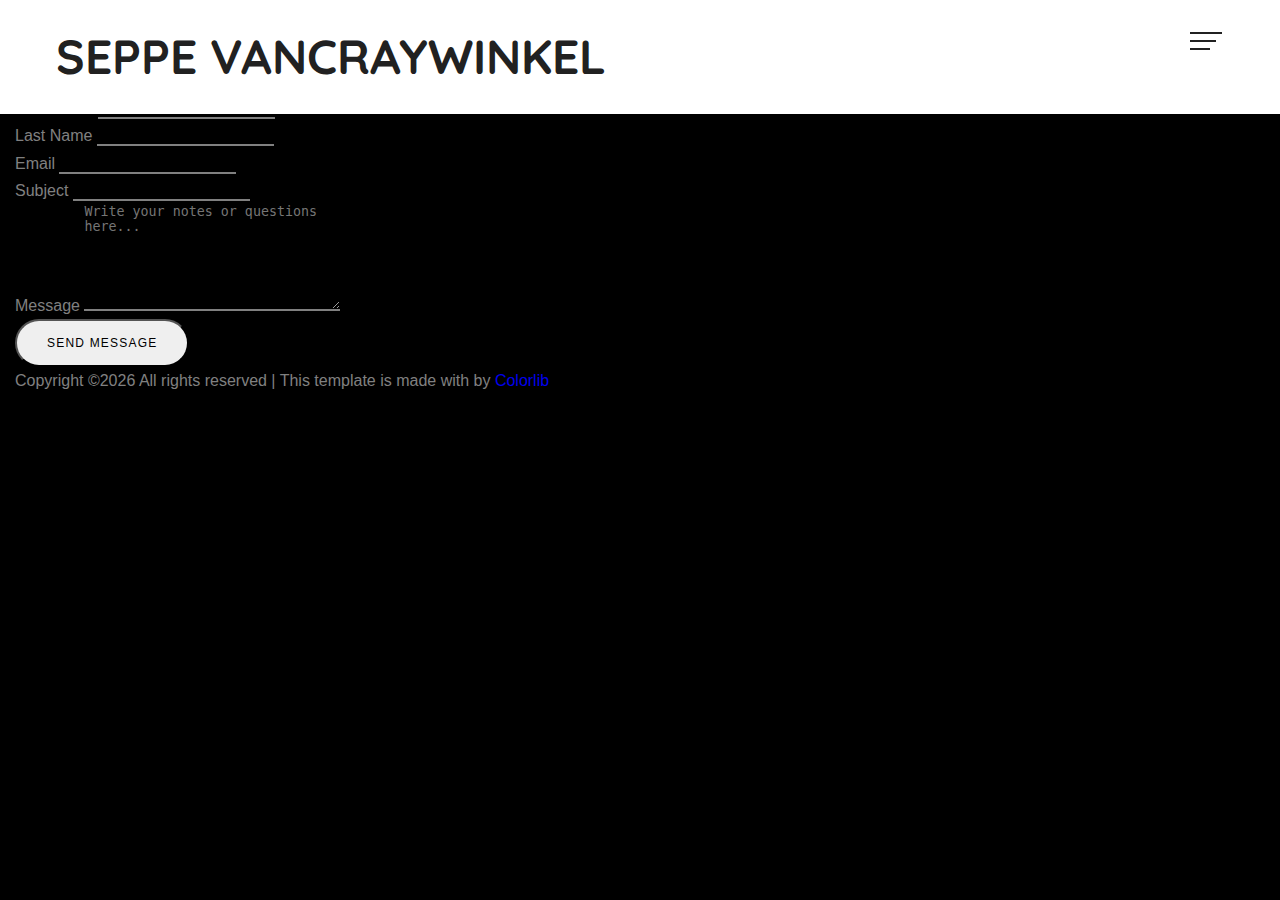
==== contact.html @ 170bfa86 "bla" ====
<!DOCTYPE html>
<html lang="en">
  <head>
    <title>Seppe Vancraywinkel - Portfolio</title>
    <meta charset="utf-8">
    <meta name="viewport" content="width=device-width, initial-scale=1, shrink-to-fit=no">

    <link href="https://fonts.googleapis.com/css?family=Quicksand:300,400,500,700,900" rel="stylesheet">
    <link rel="stylesheet" href="fonts/icomoon/style.css">

    <link rel="stylesheet" href="css/bootstrap.min.css">
    <link rel="stylesheet" href="css/magnific-popup.css">
    <link rel="stylesheet" href="css/jquery-ui.css">
    <link rel="stylesheet" href="css/owl.carousel.min.css">
    <link rel="stylesheet" href="css/owl.theme.default.min.css">

    <link rel="stylesheet" href="css/bootstrap-datepicker.css">

    <link rel="stylesheet" href="fonts/flaticon/font/flaticon.css">

    <link rel="stylesheet" href="css/aos.css">
    <link rel="stylesheet" href="css/jquery.scrollbar.css">
    <link rel="stylesheet" href="css/fancybox.min.css">
    <link rel="stylesheet" href="css/swiper.min.css">

      <script src="https://ajax.googleapis.com/ajax/libs/jquery/3.5.1/jquery.min.js"></script>

    <link rel="stylesheet" href="css/style.css">
    <script type="text/javascript">
        $( document ).ready(function() {
            const toggle = document.querySelector(".toggle");
                    const toggleBtn = document.querySelector(".toggle-btn");
                    const menu = document.querySelector(".menu");
                    const menuList = document.querySelector(".menu-list");
                    const menuItems = document.querySelectorAll(".menu-item");

                    let showMenu = false;

                    toggle.addEventListener("click", toggleMenu);

                    function toggleMenu() {
                        if (!showMenu) {
                            toggleBtn.classList.add("open");
                            menu.classList.add("open");
                            menuList.classList.add("open");
                            menuItems.forEach(item => item.classList.add("open"));

                            showMenu = true;
                        } else {
                            toggleBtn.classList.remove("open");
                            menu.classList.remove("open");
                            menuList.classList.remove("open");
                            menuItems.forEach(item => item.classList.remove("open"));

                            showMenu = false;
                        }
                    }
        });
    </script>
    
  </head>
  <body>
  
    <header class="header" style="background-color: white">
        <nav class="navbar navbar-expand-lg navbar-light">
            <div class="container">
                <div class="brand">
                    <h1>Seppe Vancraywinkel</h1>
                </div>
                <div class="toggle">
                    <span class="toggle-btn"></span>
                </div>
                <div class="menu">
                    <ul class="menu-list">
                        <li class="menu-item">
                            <a href="index.html" class="menu-link">Home</a>
                        </li>
                        <li class="menu-item">
                            <a href="photos.html" class="menu-link">Photos</a>
                        </li>
                        <li class="menu-item">
                            <a href="contact.html" class="menu-link">Contact</a>
                        </li>
                    </ul>
                </div>
            </div>
        </nav>
    </header>
  

  <main class="main-content">
    <div class="container-fluid photos">
      <div class="row justify-content-center">
        
        <div class="col-md-6 pt-4"  data-aos="fade-up">
          <h2 class="text-white mb-4">Contact Me</h2>

          <div class="row">
            <div class="col-md-12">
              <p class="mb-5">Lorem ipsum dolor sit amet, consectetur <a href="#">adipisicing</a> elit. Ipsa explicabo quasi cum, laudantium neque at veniam itaque atque <a href="#">necessitatibus</a> temporibus! Beatae sit soluta magni neque autem, suscipit dolorem, quo alias.</p>
              

              <div class="row">
                <div class="col-md-12">

                  

                  <form action="#">
                    
                    

                    <div class="row form-group mb-5">
                      <div class="col-md-6 mb-3 mb-md-0">
                        <label class="text-white" for="fname">First Name</label>
                        <input type="text" id="fname" class="form-control">
                      </div>
                      <div class="col-md-6">
                        <label class="text-white" for="lname">Last Name</label>
                        <input type="text" id="lname" class="form-control">
                      </div>
                    </div>

                    <div class="row form-group mb-5">
                      
                      <div class="col-md-12">
                        <label class="text-white" for="email">Email</label> 
                        <input type="email" id="email" class="form-control">
                      </div>
                    </div>

                    <div class="row form-group mb-5">
                      
                      <div class="col-md-12">
                        <label class="text-white" for="subject">Subject</label> 
                        <input type="subject" id="subject" class="form-control">
                      </div>
                    </div>

                    <div class="row form-group mb-5">
                      <div class="col-md-12">
                        <label class="text-white" for="message">Message</label> 
                        <textarea name="message" id="message" cols="30" rows="7" class="form-control" placeholder="Write your notes or questions here..."></textarea>
                      </div>
                    </div>

                    <div class="row form-group">
                      <div class="col-md-12">
                        <input type="submit" value="Send Message" class="btn btn-primary btn-md text-white">
                      </div>
                    </div>

        
                  </form>
                </div>
                
              </div>
            </div>
          </div>
        </div>

      </div>

      <div class="row justify-content-center">
        <div class="col-md-12 text-center py-5">
          <p>
        <!-- Link back to Colorlib can't be removed. Template is licensed under CC BY 3.0. -->
        Copyright &copy;<script>document.write(new Date().getFullYear());</script> All rights reserved | This template is made with <i class="icon-heart" aria-hidden="true"></i> by <a href="https://colorlib.com" target="_blank" >Colorlib</a>
        <!-- Link back to Colorlib can't be removed. Template is licensed under CC BY 3.0. -->
      </p>
        </div>
      </div>
    </div>
  </main>

</div> <!-- .site-wrap -->

  <script src="js/jquery-3.3.1.min.js"></script>
  <script src="js/jquery-migrate-3.0.1.min.js"></script>
  <script src="js/jquery-ui.js"></script>
  <script src="js/popper.min.js"></script>
  <script src="js/bootstrap.min.js"></script>
  <script src="js/owl.carousel.min.js"></script>
  <!-- <script src="js/jquery.stellar.min.js"></script> -->
  <script src="js/jquery.countdown.min.js"></script>
  <script src="js/jquery.magnific-popup.min.js"></script>
  <script src="js/bootstrap-datepicker.min.js"></script>
  <script src="js/aos.js"></script>

  <script src="js/jquery.fancybox.min.js"></script>
  <script src="js/swiper.min.js"></script>
  <script src="js/jquery.scrollbar.js"></script>
  <script src="js/main.js"></script>

  
    
  </body>
</html>
---- css/style.css ----
* {
	padding: 0;
	margin: 0;
	box-sizing: border-box;
	text-decoration: none;
	list-style: none;
}

body {
	font-family: "Poppins", sans-serif;
	font-size: 1rem;
	font-weight: normal;
	line-height: 1.5;
	color: #212121;
	background: #ffffff;
}

.container {
	max-width: 75rem;
	width: 100%;
	padding: 0 1rem;
	margin: 0 auto;
}

.header {
	position: fixed;
	z-index: 2;
	width: 100%;
	padding: 1rem;
}

.header .navbar .toggle {
	position: absolute;
	width: 2rem;
	height: 1.4rem;
	top: 2rem;
	right: 4rem;
	z-index: 2;
	cursor: pointer;
	transition: all 0.3s ease-in-out;
}

.header .navbar .toggle-btn {
	position: absolute;
	top: 0.5rem;
	right: 0;
	width: 1.6rem;
	height: 2px;
	background: #212121;
	transition: all 0.3s ease-in-out;
}

.header .navbar .toggle-btn::before {
	content: "";
	position: absolute;
	top: -0.5rem;
	width: 2rem;
	height: 2px;
	background: #212121;
	transition: all 0.3s ease-in-out;
}

.header .navbar .toggle-btn::after {
	content: "";
	position: absolute;
	top: 0.5rem;
	width: 1.2rem;
	height: 2px;
	background: #212121;
	transition: all 0.3s ease-in-out;
}

.header .navbar .toggle-btn.open {
	transform: rotate(720deg);
	background: transparent;
}

.header .navbar .toggle-btn.open::before {
	transform: rotate(45deg) translate(5px, 8px);
}

.header .navbar .toggle-btn.open::after {
	width: 2rem;
	transform: rotate(-45deg) translate(3px, -6px);
}

.header .navbar .menu {
	position: fixed;
	top: 0;
	left: 0;
	width: 100vw;
	opacity: 1;
	visibility: hidden;
}

.header .navbar .menu.open {
	visibility: visible;
}

.header .navbar .menu-list {
	display: flex;
	flex-flow: column wrap;
	justify-content: center;
	align-items: center;
	height: 100vh;
	overflow: hidden;
	list-style: none;
	list-style-type: none;
	padding-right: 1rem;
	background: #ffffff;
	transform: translateY(-100%);
	transition: all 0.3s ease-in-out;
}

.header .navbar .menu-list.open {
	transform: translateY(0);
}

.header .navbar .menu-item {
	transform: translateX(100vw);
	transition: all 0.3s ease-in-out;
}

.header .navbar .menu-item.open {
	transform: translateX(0);
}

.header .navbar .menu-link {
	display: inline-block;
	padding: 1rem 0;
	font-size: 1.5rem;
	font-weight: 400;
	line-height: inherit;
	color: #212121;
	text-transform: uppercase;
	transition: all 0.3s ease-in-out;
}

.header .navbar .menu-link:hover {
	color: #ff652f;
}

.header .navbar .menu .menu-list .menu-item:nth-child(1) {
	transition-delay: 0.25s;
}

.header .navbar .menu .menu-list .menu-item:nth-child(2) {
	transition-delay: 0.35s;
}

.header .navbar .menu .menu-list .menu-item:nth-child(3) {
	transition-delay: 0.45s;
}

.header .navbar .menu .menu-list .menu-item:nth-child(4) {
	transition-delay: 0.55s;
}

.header .navbar .brand {
	font-family: inherit;
	font-size: 1.5rem;
	font-weight: 500;
	line-height: inherit;
	color: #212121;
	text-transform: uppercase;
}

/* Base */
body {
  line-height: 1.7;
  color: gray;
  font-weight: 400;
  font-size: 1rem;
  background: #000; }

::-moz-selection {
  background: #000;
  color: #fff; }

::selection {
  background: #000;
  color: #fff; }

a {
  -webkit-transition: .3s all ease;
  -o-transition: .3s all ease;
  transition: .3s all ease; }
  a:hover {
    text-decoration: none; }

h1, h2, h3, h4, h5,
.h1, .h2, .h3, .h4, .h5 {
  font-family: "Quicksand", -apple-system, BlinkMacSystemFont, "Segoe UI", Roboto, "Helvetica Neue", Arial, sans-serif, "Apple Color Emoji", "Segoe UI Emoji", "Segoe UI Symbol", "Noto Color Emoji"; }

.border-2 {
  border-width: 2px; }

.text-black {
  color: #000 !important; }

.bg-black {
  background: #000 !important; }

.color-black-opacity-5 {
  color: rgba(0, 0, 0, 0.5); }

.color-white-opacity-5 {
  color: rgba(255, 255, 255, 0.5); }

.offcanvas-menu .site-wrap {
  position: absolute;
  overflow: hidden; }

.site-wrap:before {
  -webkit-transition: .3s all ease-in-out;
  -o-transition: .3s all ease-in-out;
  transition: .3s all ease-in-out;
  background: rgba(0, 0, 0, 0.6);
  content: "";
  position: absolute;
  z-index: 2000;
  top: 0;
  left: 0;
  right: 0;
  bottom: 0;
  opacity: 0;
  visibility: hidden; }

.offcanvas-menu .site-wrap {
  position: absolute;
  z-index: 2;
  overflow: hidden; }
  .offcanvas-menu .site-wrap:before {
    opacity: 1;
    visibility: visible; }

.btn {
  border-radius: 30px; }
  .btn:hover, .btn:active, .btn:focus {
    outline: none;
    -webkit-box-shadow: none !important;
    box-shadow: none !important; }
  .btn.btn-black {
    color: #fff;
    background-color: #000; }
    .btn.btn-black:hover {
      color: #000;
      background-color: #fff; }
  .btn.btn-outline-white {
    border: 2px solid #fff; }
    .btn.btn-outline-white:hover {
      background: #fff;
      color: #e44985 !important; }
  .btn.btn-md {
    padding: 15px 30px;
    font-size: 12px;
    text-transform: uppercase;
    letter-spacing: .1em; }

.line-height-1 {
  line-height: 1 !important; }

.bg-black {
  background: #000; }

.form-control {
  border: none;
  border-bottom: 2px solid gray;
  border-radius: 0;
  background: none;
  color: #fff;
  padding-left: 0;
  padding-right: 0; }
  .form-control:active, .form-control:focus {
    color: #fff;
    background: none;
    -webkit-box-shadow: none;
    box-shadow: none;
    outline: none;
    border-color: #fff; }

.site-section {
  padding: 2.5em 0; }
  @media (min-width: 768px) {
    .site-section {
      padding: 5em 0; } }
  .site-section.site-section-sm {
    padding: 4em 0; }

.site-section-heading {
  padding-bottom: 20px;
  margin-bottom: 50px;
  position: relative;
  font-size: 2.5rem; }
  @media (min-width: 768px) {
    .site-section-heading {
      font-size: 4rem; } }
  .site-section-heading:after {
    content: "";
    left: 0%;
    bottom: 0;
    position: absolute;
    width: 100px;
    height: 3px;
    background: #e44985; }
  .site-section-heading.text-center:after {
    content: "";
    -webkit-transform: translateX(-50%);
    -ms-transform: translateX(-50%);
    transform: translateX(-50%);
    content: "";
    left: 50%;
    bottom: 0;
    position: absolute;
    width: 100px;
    height: 3px;
    background: #e44985; }

.border-top {
  border-top: 1px solid #edf0f5 !important; }

.site-footer {
  padding: 4em 0;
  background: #333333; }
  @media (min-width: 768px) {
    .site-footer {
      padding: 8em 0; } }
  .site-footer .border-top {
    border-top: 1px solid rgba(255, 255, 255, 0.1) !important; }
  .site-footer p {
    color: #737373; }
  .site-footer h2, .site-footer h3, .site-footer h4, .site-footer h5 {
    color: #fff; }
  .site-footer a {
    color: #999999; }
    .site-footer a:hover {
      color: white; }
  .site-footer ul li {
    margin-bottom: 10px; }
  .site-footer .footer-heading {
    font-size: 16px;
    color: #fff; }

.bg-text-line {
  display: inline;
  background: #000;
  -webkit-box-shadow: 20px 0 0 #000, -20px 0 0 #000;
  box-shadow: 20px 0 0 #000, -20px 0 0 #000; }

.text-white-opacity-05 {
  color: rgba(255, 255, 255, 0.5); }

.text-black-opacity-05 {
  color: rgba(0, 0, 0, 0.5); }

.hover-bg-enlarge {
  overflow: hidden;
  position: relative; }
  @media (max-width: 991.98px) {
    .hover-bg-enlarge {
      height: auto !important; } }
  .hover-bg-enlarge > div {
    -webkit-transform: scale(1);
    -ms-transform: scale(1);
    transform: scale(1);
    -webkit-transition: .8s all ease-in-out;
    -o-transition: .8s all ease-in-out;
    transition: .8s all ease-in-out; }
  .hover-bg-enlarge:hover > div, .hover-bg-enlarge:focus > div, .hover-bg-enlarge:active > div {
    -webkit-transform: scale(1.2);
    -ms-transform: scale(1.2);
    transform: scale(1.2); }
  @media (max-width: 991.98px) {
    .hover-bg-enlarge .bg-image-md-height {
      height: 300px !important; } }

.bg-image {
  background-size: cover;
  background-position: center center;
  background-repeat: no-repeat;
  background-attachment: fixed; }
  .bg-image.overlay {
    position: relative; }
    .bg-image.overlay:after {
      position: absolute;
      content: "";
      top: 0;
      left: 0;
      right: 0;
      bottom: 0;
      z-index: 0;
      width: 100%;
      background: rgba(0, 0, 0, 0.7); }
  .bg-image > .container {
    position: relative;
    z-index: 1; }

@media (max-width: 991.98px) {
  .img-md-fluid {
    max-width: 100%; } }

@media (max-width: 991.98px) {
  .display-1, .display-3 {
    font-size: 3rem; } }

.play-single-big {
  width: 90px;
  height: 90px;
  display: inline-block;
  border: 2px solid #fff;
  color: #fff !important;
  border-radius: 50%;
  position: relative;
  -webkit-transition: .3s all ease-in-out;
  -o-transition: .3s all ease-in-out;
  transition: .3s all ease-in-out; }
  .play-single-big > span {
    font-size: 50px;
    position: absolute;
    top: 50%;
    left: 50%;
    -webkit-transform: translate(-40%, -50%);
    -ms-transform: translate(-40%, -50%);
    transform: translate(-40%, -50%); }
  .play-single-big:hover {
    width: 120px;
    height: 120px; }

.overlap-to-top {
  margin-top: -150px; }

.ul-check {
  margin-bottom: 50px; }
  .ul-check li {
    position: relative;
    padding-left: 35px;
    margin-bottom: 15px;
    line-height: 1.5; }
    .ul-check li:before {
      left: 0;
      font-size: 20px;
      top: -.3rem;
      font-family: "icomoon";
      content: "\e5ca";
      position: absolute; }
  .ul-check.white li:before {
    color: #fff; }
  .ul-check.success li:before {
    color: #8bc34a; }
  .ul-check.primary li:before {
    color: #e44985; }

.select-wrap, .wrap-icon {
  position: relative; }
  .select-wrap .icon, .wrap-icon .icon {
    position: absolute;
    right: 10px;
    top: 50%;
    -webkit-transform: translateY(-50%);
    -ms-transform: translateY(-50%);
    transform: translateY(-50%);
    font-size: 22px; }
  .select-wrap select, .wrap-icon select {
    -webkit-appearance: none;
    -moz-appearance: none;
    appearance: none;
    width: 100%; }

.top-bar {
  border-bottom: 1px solid #e9ecef !important; }

/* Navbar */
.site-navbar {
  margin-bottom: 0px;
  z-index: 1999;
  position: relative;
  width: 100%; }
  .site-navbar.transparent {
    background: transparent; }
  .site-navbar.absolute {
    position: absolute;
    top: 0;
    left: 0;
    width: 100%; }
  .site-navbar .site-logo {
    position: relative;
    left: 0;
    top: -5px; }
  .site-navbar .site-navigation.border-bottom {
    border-bottom: 1px solid #f3f3f4 !important; }
  .site-navbar .site-navigation .site-menu {
    margin-bottom: 0; }
    .site-navbar .site-navigation .site-menu .active > a {
      color: #e44985;
      display: inline-block;
      padding: 5px 20px; }
    .site-navbar .site-navigation .site-menu a {
      text-decoration: none !important;
      display: inline-block; }
    .site-navbar .site-navigation .site-menu > li {
      display: inline-block; }
      .site-navbar .site-navigation .site-menu > li > a {
        padding: 5px 10px;
        color: #fff;
        display: inline-block;
        text-decoration: none !important; }
        .site-navbar .site-navigation .site-menu > li > a:hover {
          color: #e44985; }
    .site-navbar .site-navigation .site-menu .has-children {
      position: relative; }
      .site-navbar .site-navigation .site-menu .has-children > a {
        position: relative;
        padding-right: 20px; }
        .site-navbar .site-navigation .site-menu .has-children > a:before {
          position: absolute;
          content: "\e313";
          font-size: 16px;
          top: 50%;
          right: 0;
          -webkit-transform: translateY(-50%);
          -ms-transform: translateY(-50%);
          transform: translateY(-50%);
          font-family: 'icomoon'; }
      .site-navbar .site-navigation .site-menu .has-children .dropdown {
        visibility: hidden;
        opacity: 0;
        top: 100%;
        position: absolute;
        text-align: left;
        border-top: 2px solid #e44985;
        -webkit-box-shadow: 0 2px 10px -2px rgba(0, 0, 0, 0.1);
        box-shadow: 0 2px 10px -2px rgba(0, 0, 0, 0.1);
        border-left: 1px solid #edf0f5;
        border-right: 1px solid #edf0f5;
        border-bottom: 1px solid #edf0f5;
        padding: 0px 0;
        margin-top: 20px;
        margin-left: 0px;
        background: #fff;
        -webkit-transition: 0.2s 0s;
        -o-transition: 0.2s 0s;
        transition: 0.2s 0s; }
        .site-navbar .site-navigation .site-menu .has-children .dropdown.arrow-top {
          position: absolute; }
          .site-navbar .site-navigation .site-menu .has-children .dropdown.arrow-top:before {
            bottom: 100%;
            left: 20%;
            border: solid transparent;
            content: " ";
            height: 0;
            width: 0;
            position: absolute;
            pointer-events: none; }
          .site-navbar .site-navigation .site-menu .has-children .dropdown.arrow-top:before {
            border-color: rgba(136, 183, 213, 0);
            border-bottom-color: #fff;
            border-width: 10px;
            margin-left: -10px; }
        .site-navbar .site-navigation .site-menu .has-children .dropdown a {
          text-transform: none;
          letter-spacing: normal;
          -webkit-transition: 0s all;
          -o-transition: 0s all;
          transition: 0s all;
          color: #343a40; }
        .site-navbar .site-navigation .site-menu .has-children .dropdown .active > a {
          color: #e44985 !important; }
        .site-navbar .site-navigation .site-menu .has-children .dropdown > li {
          list-style: none;
          padding: 0;
          margin: 0;
          min-width: 200px; }
          .site-navbar .site-navigation .site-menu .has-children .dropdown > li > a {
            padding: 9px 20px;
            display: block; }
            .site-navbar .site-navigation .site-menu .has-children .dropdown > li > a:hover {
              background: #f4f5f9;
              color: #25262a; }
          .site-navbar .site-navigation .site-menu .has-children .dropdown > li.has-children > a:before {
            content: "\e315";
            right: 20px; }
          .site-navbar .site-navigation .site-menu .has-children .dropdown > li.has-children > .dropdown, .site-navbar .site-navigation .site-menu .has-children .dropdown > li.has-children > ul {
            left: 100%;
            top: 0; }
          .site-navbar .site-navigation .site-menu .has-children .dropdown > li.has-children:hover > a, .site-navbar .site-navigation .site-menu .has-children .dropdown > li.has-children:active > a, .site-navbar .site-navigation .site-menu .has-children .dropdown > li.has-children:focus > a {
            background: #f4f5f9;
            color: #25262a; }
      .site-navbar .site-navigation .site-menu .has-children:hover > a, .site-navbar .site-navigation .site-menu .has-children:focus > a, .site-navbar .site-navigation .site-menu .has-children:active > a {
        color: #e44985; }
      .site-navbar .site-navigation .site-menu .has-children:hover, .site-navbar .site-navigation .site-menu .has-children:focus, .site-navbar .site-navigation .site-menu .has-children:active {
        cursor: pointer; }
        .site-navbar .site-navigation .site-menu .has-children:hover > .dropdown, .site-navbar .site-navigation .site-menu .has-children:focus > .dropdown, .site-navbar .site-navigation .site-menu .has-children:active > .dropdown {
          -webkit-transition-delay: 0s;
          -o-transition-delay: 0s;
          transition-delay: 0s;
          margin-top: 0px;
          visibility: visible;
          opacity: 1; }

.site-mobile-menu {
  width: 300px;
  position: fixed;
  right: 0;
  z-index: 2000;
  padding-top: 20px;
  background: #fff;
  height: calc(100vh);
  -webkit-transform: translateX(110%);
  -ms-transform: translateX(110%);
  transform: translateX(110%);
  -webkit-box-shadow: -10px 0 20px -10px rgba(0, 0, 0, 0.1);
  box-shadow: -10px 0 20px -10px rgba(0, 0, 0, 0.1);
  -webkit-transition: .3s all ease-in-out;
  -o-transition: .3s all ease-in-out;
  transition: .3s all ease-in-out; }
  .offcanvas-menu .site-mobile-menu {
    -webkit-transform: translateX(0%);
    -ms-transform: translateX(0%);
    transform: translateX(0%); }
  .site-mobile-menu .site-mobile-menu-header {
    width: 100%;
    float: left;
    padding-left: 20px;
    padding-right: 20px; }
    .site-mobile-menu .site-mobile-menu-header .site-mobile-menu-close {
      float: right;
      margin-top: 8px; }
      .site-mobile-menu .site-mobile-menu-header .site-mobile-menu-close span {
        font-size: 30px;
        display: inline-block;
        padding-left: 10px;
        padding-right: 0px;
        line-height: 1;
        cursor: pointer;
        -webkit-transition: .3s all ease;
        -o-transition: .3s all ease;
        transition: .3s all ease; }
        .site-mobile-menu .site-mobile-menu-header .site-mobile-menu-close span:hover {
          color: #25262a; }
    .site-mobile-menu .site-mobile-menu-header .site-mobile-menu-logo {
      float: left;
      margin-top: 10px;
      margin-left: 0px; }
      .site-mobile-menu .site-mobile-menu-header .site-mobile-menu-logo a {
        display: inline-block;
        text-transform: uppercase; }
        .site-mobile-menu .site-mobile-menu-header .site-mobile-menu-logo a img {
          max-width: 70px; }
        .site-mobile-menu .site-mobile-menu-header .site-mobile-menu-logo a:hover {
          text-decoration: none; }
  .site-mobile-menu .site-mobile-menu-body {
    overflow-y: scroll;
    -webkit-overflow-scrolling: touch;
    position: relative;
    padding: 0 20px 20px 20px;
    height: calc(100vh - 52px);
    padding-bottom: 150px; }
  .site-mobile-menu .site-nav-wrap {
    padding: 0;
    margin: 0;
    list-style: none;
    position: relative; }
    .site-mobile-menu .site-nav-wrap a {
      padding: 10px 20px;
      display: block;
      position: relative;
      color: #212529; }
      .site-mobile-menu .site-nav-wrap a:hover {
        color: #e44985; }
    .site-mobile-menu .site-nav-wrap li {
      position: relative;
      display: block; }
      .site-mobile-menu .site-nav-wrap li.active > a {
        color: #e44985; }
    .site-mobile-menu .site-nav-wrap .arrow-collapse {
      position: absolute;
      right: 0px;
      top: 10px;
      z-index: 20;
      width: 36px;
      height: 36px;
      text-align: center;
      cursor: pointer;
      border-radius: 50%; }
      .site-mobile-menu .site-nav-wrap .arrow-collapse:hover {
        background: #f8f9fa; }
      .site-mobile-menu .site-nav-wrap .arrow-collapse:before {
        font-size: 12px;
        z-index: 20;
        font-family: "icomoon";
        content: "\f078";
        position: absolute;
        top: 50%;
        left: 50%;
        -webkit-transform: translate(-50%, -50%) rotate(-180deg);
        -ms-transform: translate(-50%, -50%) rotate(-180deg);
        transform: translate(-50%, -50%) rotate(-180deg);
        -webkit-transition: .3s all ease;
        -o-transition: .3s all ease;
        transition: .3s all ease; }
      .site-mobile-menu .site-nav-wrap .arrow-collapse.collapsed:before {
        -webkit-transform: translate(-50%, -50%);
        -ms-transform: translate(-50%, -50%);
        transform: translate(-50%, -50%); }
    .site-mobile-menu .site-nav-wrap > li {
      display: block;
      position: relative;
      float: left;
      width: 100%; }
      .site-mobile-menu .site-nav-wrap > li > a {
        padding-left: 20px;
        font-size: 20px; }
      .site-mobile-menu .site-nav-wrap > li > ul {
        padding: 0;
        margin: 0;
        list-style: none; }
        .site-mobile-menu .site-nav-wrap > li > ul > li {
          display: block; }
          .site-mobile-menu .site-nav-wrap > li > ul > li > a {
            padding-left: 40px;
            font-size: 16px; }
          .site-mobile-menu .site-nav-wrap > li > ul > li > ul {
            padding: 0;
            margin: 0; }
            .site-mobile-menu .site-nav-wrap > li > ul > li > ul > li {
              display: block; }
              .site-mobile-menu .site-nav-wrap > li > ul > li > ul > li > a {
                font-size: 16px;
                padding-left: 60px; }
    .site-mobile-menu .site-nav-wrap[data-class="social"] {
      float: left;
      width: 100%;
      margin-top: 30px;
      padding-bottom: 5em; }
      .site-mobile-menu .site-nav-wrap[data-class="social"] > li {
        width: auto; }
        .site-mobile-menu .site-nav-wrap[data-class="social"] > li:first-child a {
          padding-left: 15px !important; }

/* Blocks */
.header-bar {
  float: right;
  width: 250px;
  height: 100vh;
  min-height: 400px;
  overflow: auto;
  background: #000;
  padding: 30px;
  text-align: right;
  position: fixed;
  right: 0;
  top: 0;
  z-index: 999;
  width: 100%;
  float: none;
  height: 70px !important;
  min-height: 70px; }
  .header-bar.inner-page-header {
    position: relative; }
  .header-bar .site-logo {
    margin-bottom: 30px;
    margin-right: auto;
    margin-bottom: 0; }
    .header-bar .site-logo a {
      font-size: 20px;
      color: #fff;
      text-transform: uppercase;
      font-weight: bold; }
  .header-bar .main-menu {
    margin-left: auto;
    display: none; }
  .header-bar ul {
    text-align: right;
    padding: 0;
    margin: 0 0 30px 0;
    display: inline-block;
    margin-bottom: 0; }
    .header-bar ul li {
      list-style: none;
      margin-bottom: 5px;
      display: inline-block; }
      .header-bar ul li a {
        display: block;
        padding: 4px 0;
        color: #fff;
        text-transform: uppercase;
        font-size: .8rem;
        padding: 4px 10px; }
      .header-bar ul li.active a {
        color: #e44985; }
    .header-bar ul.social li {
      display: inline-block; }
      .header-bar ul.social li a {
        padding: 10px; }
      .header-bar ul.social li:last-child a {
        padding-right: 0; }

.main-content {
  float: left;
  width: calc(100% - 250px);
  width: 100%;
  position: relative;
  float: none; }
  .main-content .container-fluid {
    margin-left: 0;
    margin-right: 0;
    padding-left: 0;
    padding-right: 0;
    padding-left: 15px;
    padding-right: 15px; }
  .main-content .photos .photo-item {
    position: relative; }
    .main-content .photos .photo-item:after {
      position: absolute;
      content: "";
      left: 0;
      right: 0;
      bottom: 0;
      top: 0;
      background: rgba(0, 0, 0, 0.6);
      z-index: 1;
      -webkit-transition: .3s all ease;
      -o-transition: .3s all ease;
      transition: .3s all ease;
      opacity: 0;
      visibility: hidden; }
    .main-content .photos .photo-item .photo-text-more {
      position: absolute;
      z-index: 3;
      top: 50%;
      left: 50%;
      width: 100%;
      -webkit-transform: translate(-50%, -50%);
      -ms-transform: translate(-50%, -50%);
      transform: translate(-50%, -50%);
      margin-top: 30px;
      -webkit-transition: .3s all ease;
      -o-transition: .3s all ease;
      transition: .3s all ease;
      opacity: 0;
      visibility: hidden;
      text-align: center; }
      .main-content .photos .photo-item .photo-text-more .icon {
        color: #fff;
        font-size: 20px; }
      .main-content .photos .photo-item .photo-text-more .heading {
        font-size: 16px;
        color: #fff;
        margin-bottom: 0; }
      .main-content .photos .photo-item .photo-text-more .meta {
        color: #cccccc;
        text-transform: uppercase;
        font-size: 12px; }
    .main-content .photos .photo-item img {
      width: 100%;
      -o-object-fit: cover;
      object-fit: cover;
      height: 300px;
      margin-bottom: 20px; }
      @media (max-width: 575.98px) {
        .main-content .photos .photo-item img {
          height: 200px; } }
    .main-content .photos .photo-item:hover:after {
      opacity: 1;
      visibility: visible; }
    .main-content .photos .photo-item:hover .photo-text-more {
      margin-top: 0;
      opacity: 1;
      visibility: visible; }

.site-mobile-menu .site-mobile-menu-body ul:first-child {
  margin-bottom: 20px !important;
  float: left; }

.site-mobile-menu .site-mobile-menu-body .site-nav-wrap + .site-nav-wrap {
  float: left;
  display: block;
  position: relative; }
  .site-mobile-menu .site-mobile-menu-body .site-nav-wrap + .site-nav-wrap li, .site-mobile-menu .site-mobile-menu-body .site-nav-wrap + .site-nav-wrap li a {
    float: none;
    width: auto;
    display: inline; }

.blog-entry .img-wrap {
  -webkit-box-flex: 0;
  -ms-flex: 0 0 250px;
  flex: 0 0 250px; }
  .blog-entry .img-wrap img {
    border: 4px solid #fff; }

.blog-entry h2 {
  font-size: 24px; }
  .blog-entry h2 a {
    color: #fff; }

.blog-entry .meta {
  color: #737373; }

.custom-pagination {
  margin-top: 50px;
  margin-bottom: 50px; }
  .custom-pagination span, .custom-pagination a {
    display: inline-block;
    width: 40px;
    height: 40px;
    line-height: 40px;
    text-align: center; }
  .custom-pagination a {
    border-radius: 50%; }
    .custom-pagination a:hover {
      background: #e44985;
      color: #fff; }

.swiper-container {
  width: 100%;
  margin-left: auto;
  margin-right: auto; }

.swiper-slide {
  background-position: top center;
  background-position: center center;
  background-repeat: no-repeat;
  height: calc(100vh - 100px);
  width: 100%;
  position: relative; }
  .swiper-slide.cover {
    background-size: cover; }

.gallery-top {
  height: 80%;
  width: 100%; }

.gallery-thumbs {
  height: 20%;
  -webkit-box-sizing: border-box;
  box-sizing: border-box;
  padding: 10px 0; }

.gallery-thumbs .swiper-slide {
  height: 80px;
  -webkit-transition: .3s all ease;
  -o-transition: .3s all ease;
  transition: .3s all ease;
  opacity: 0.4;
  cursor: pointer;
  position: relative; }
  .gallery-thumbs .swiper-slide:before {
    content: "";
    border: 4px solid transparent;
    position: absolute;
    top: 0;
    left: 0;
    right: 0;
    bottom: 0; }

.gallery-thumbs .swiper-slide-thumb-active,
.gallery-thumbs .swiper-slide:hover {
  opacity: 1; }
  .gallery-thumbs .swiper-slide-thumb-active:before,
  .gallery-thumbs .swiper-slide:hover:before {
    opacity: 1;
    border: 4px solid #e44985; }

.swiper-container .swiper-button-next,
.swiper-container .swiper-button-prev {
  -webkit-transition: .3s all ease;
  -o-transition: .3s all ease;
  transition: .3s all ease;
  opacity: 0;
  visibility: hidden; }

.swiper-container:hover .swiper-button-next,
.swiper-container:hover .swiper-button-prev, .swiper-container:focus .swiper-button-next,
.swiper-container:focus .swiper-button-prev {
  opacity: 1;
  visibility: visible; }

.img-info {
  position: absolute;
  bottom: 0;
  left: 0;
  max-width: 400px;
  background: #fff;
  padding: 30px;
  width: 60px;
  height: 60px;
  overflow: hidden; }
  .img-info .scroll-content-wrapper {
    height: 100px; }
  .img-info .img-info-content {
    opacity: 0;
    visibility: hidden;
    -webkit-transition: .3s all ease;
    -o-transition: .3s all ease;
    transition: .3s all ease; }
    .img-info .img-info-content.active {
      opacity: 1;
      visibility: visible; }
  .img-info h2 {
    margin: 0;
    padding: 0;
    font-size: 18px;
    color: #000;
    margin-bottom: 20px; }
  .img-info .btn-toggle-expand {
    position: absolute;
    right: 0;
    top: 0;
    width: 60px;
    height: 60px;
    line-height: 60px;
    text-align: center;
    cursor: pointer; }
    .img-info .btn-toggle-expand.active > span {
      display: inline-block;
      position: relative;
      -webkit-transform: rotate(180deg);
      -ms-transform: rotate(180deg);
      transform: rotate(180deg); }
    .img-info .btn-toggle-expand span {
      font-size: 18px; }
  .img-info *:last-child {
    margin-bottom: 0; }

.zoom {
  position: absolute;
  width: 60px;
  height: 60px;
  background: #fff;
  color: #b3b3b3;
  bottom: 0;
  right: 0; }
  .zoom span {
    position: absolute;
    top: 50%;
    left: 50%;
    -webkit-transform: translate(-50%, -50%);
    -ms-transform: translate(-50%, -50%);
    transform: translate(-50%, -50%); }
  .zoom:hover {
    color: #b3b3b3; }

.style-scrollbar-sm {
  height: 100px; }
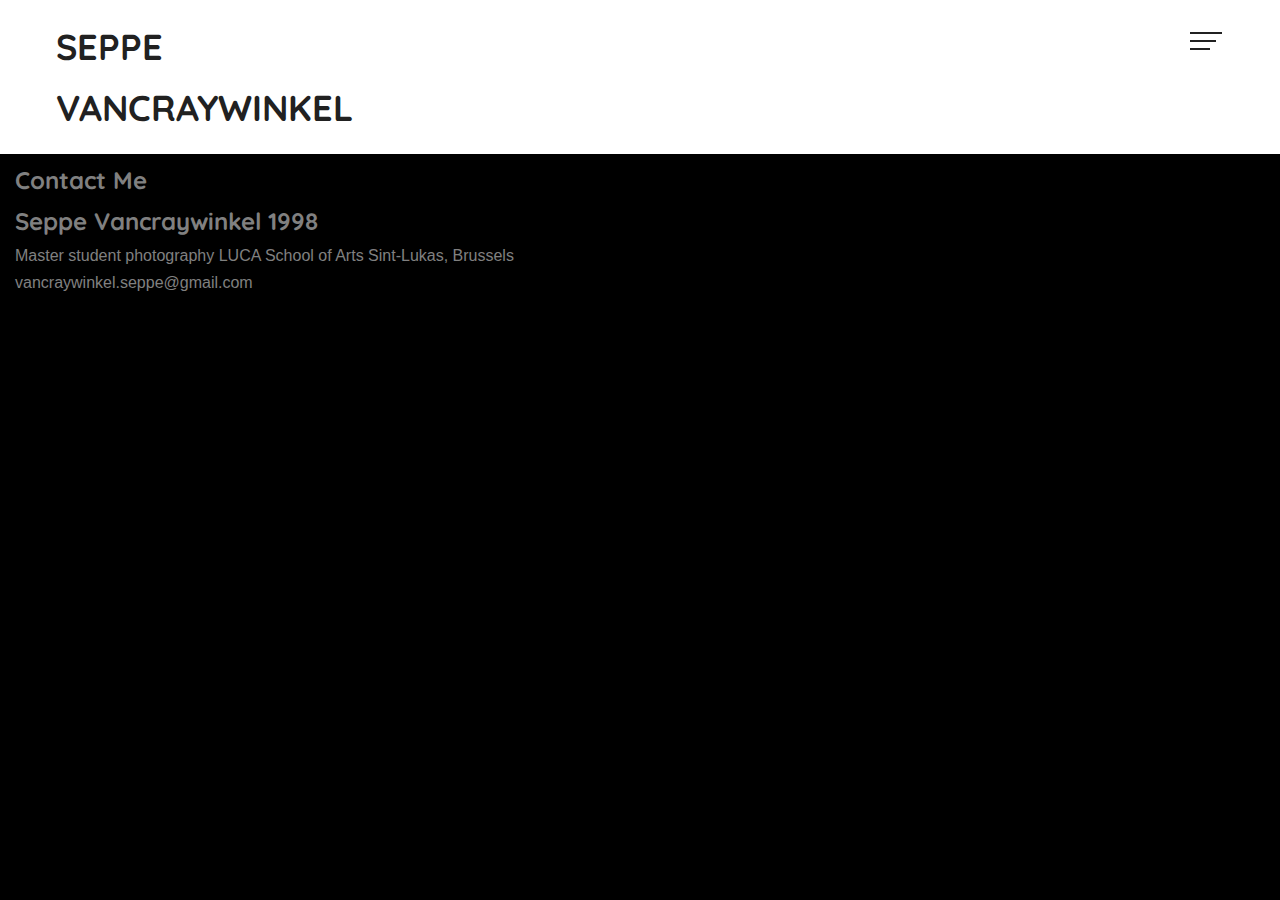
==== commit 0772f992: "google meta tags" ====
--- a/contact.html
+++ b/contact.html
@@ -1,9 +1,10 @@
 <!DOCTYPE html>
 <html lang="en">
   <head>
-    <title>Seppe Vancraywinkel - Portfolio</title>
+    <title>Seppe Vancraywinkel - Portfolio - Contact</title>
     <meta charset="utf-8">
     <meta name="viewport" content="width=device-width, initial-scale=1, shrink-to-fit=no">
+    <meta name="Description" content="Seppe Vancraywinkel, master student photography LUCA School of Arts Sint-Lukas, contact.">
 
     <link href="https://fonts.googleapis.com/css?family=Quicksand:300,400,500,700,900" rel="stylesheet">
     <link rel="stylesheet" href="fonts/icomoon/style.css">
@@ -61,11 +62,11 @@
   </head>
   <body>
   
-    <header class="header" style="background-color: white">
+    <header class="header" style="background-color: white;">
         <nav class="navbar navbar-expand-lg navbar-light">
             <div class="container">
                 <div class="brand">
-                    <h1>Seppe Vancraywinkel</h1>
+                    <h2>Seppe <br>Vancraywinkel</h2>
                 </div>
                 <div class="toggle">
                     <span class="toggle-btn"></span>
@@ -88,7 +89,7 @@
     </header>
   
 
-  <main class="main-content">
+  <main class="main-content" style="padding-top: 10rem;">
     <div class="container-fluid photos">
       <div class="row justify-content-center">
         
@@ -97,78 +98,16 @@
 
           <div class="row">
             <div class="col-md-12">
-              <p class="mb-5">Lorem ipsum dolor sit amet, consectetur <a href="#">adipisicing</a> elit. Ipsa explicabo quasi cum, laudantium neque at veniam itaque atque <a href="#">necessitatibus</a> temporibus! Beatae sit soluta magni neque autem, suscipit dolorem, quo alias.</p>
+              <h2 class="mb-5">Seppe Vancraywinkel 1998</h2>
+              <p class="mb-5">Master student photography LUCA School of Arts Sint-Lukas, Brussels</p>
+              <p class="mb-5">vancraywinkel.seppe@gmail.com</p>
               
-
-              <div class="row">
-                <div class="col-md-12">
-
-                  
-
-                  <form action="#">
-                    
-                    
-
-                    <div class="row form-group mb-5">
-                      <div class="col-md-6 mb-3 mb-md-0">
-                        <label class="text-white" for="fname">First Name</label>
-                        <input type="text" id="fname" class="form-control">
-                      </div>
-                      <div class="col-md-6">
-                        <label class="text-white" for="lname">Last Name</label>
-                        <input type="text" id="lname" class="form-control">
-                      </div>
-                    </div>
-
-                    <div class="row form-group mb-5">
-                      
-                      <div class="col-md-12">
-                        <label class="text-white" for="email">Email</label> 
-                        <input type="email" id="email" class="form-control">
-                      </div>
-                    </div>
-
-                    <div class="row form-group mb-5">
-                      
-                      <div class="col-md-12">
-                        <label class="text-white" for="subject">Subject</label> 
-                        <input type="subject" id="subject" class="form-control">
-                      </div>
-                    </div>
-
-                    <div class="row form-group mb-5">
-                      <div class="col-md-12">
-                        <label class="text-white" for="message">Message</label> 
-                        <textarea name="message" id="message" cols="30" rows="7" class="form-control" placeholder="Write your notes or questions here..."></textarea>
-                      </div>
-                    </div>
-
-                    <div class="row form-group">
-                      <div class="col-md-12">
-                        <input type="submit" value="Send Message" class="btn btn-primary btn-md text-white">
-                      </div>
-                    </div>
-
-        
-                  </form>
-                </div>
-                
-              </div>
             </div>
           </div>
         </div>
 
       </div>
 
-      <div class="row justify-content-center">
-        <div class="col-md-12 text-center py-5">
-          <p>
-        <!-- Link back to Colorlib can't be removed. Template is licensed under CC BY 3.0. -->
-        Copyright &copy;<script>document.write(new Date().getFullYear());</script> All rights reserved | This template is made with <i class="icon-heart" aria-hidden="true"></i> by <a href="https://colorlib.com" target="_blank" >Colorlib</a>
-        <!-- Link back to Colorlib can't be removed. Template is licensed under CC BY 3.0. -->
-      </p>
-        </div>
-      </div>
     </div>
   </main>
 
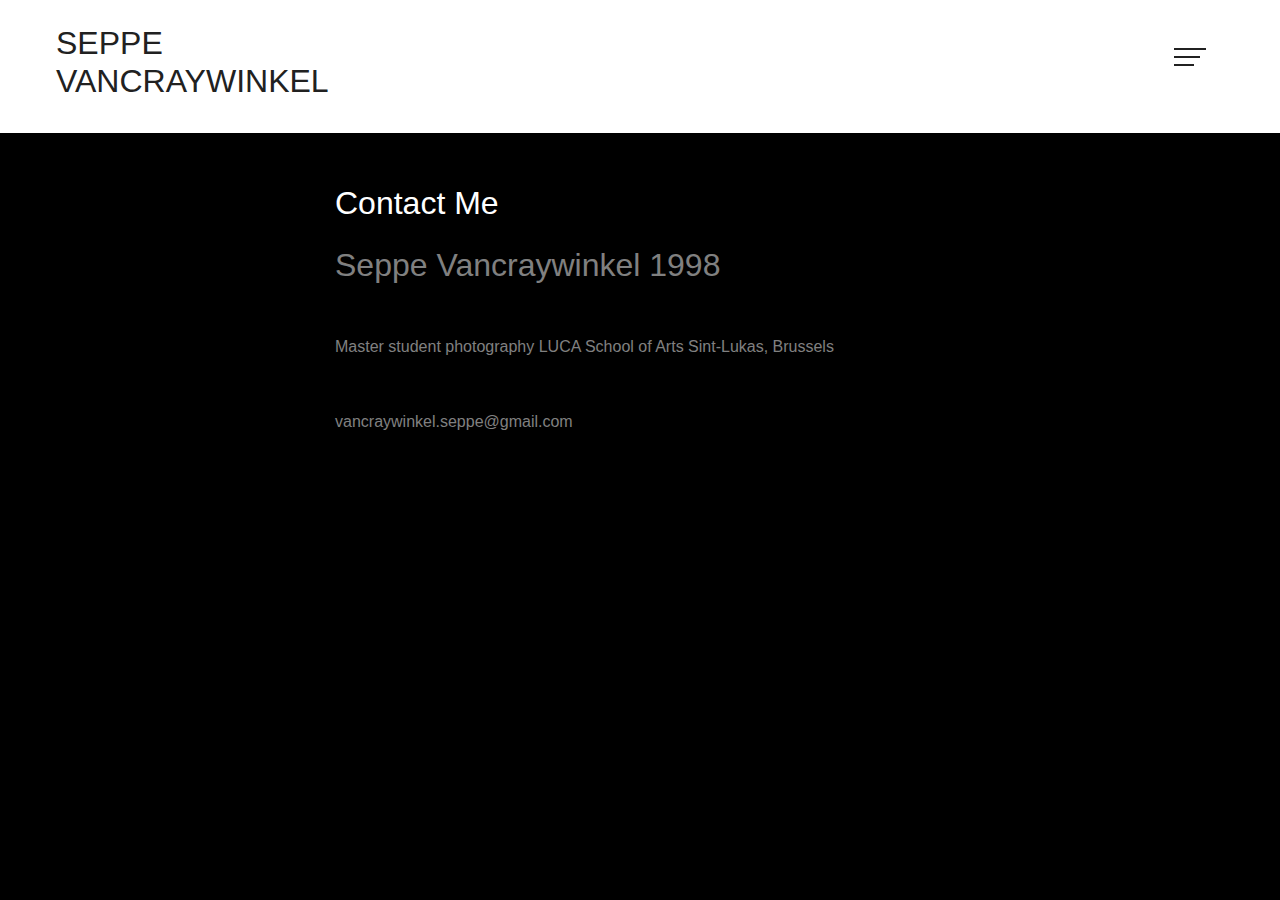
==== commit 3a5d9525: "ttl en caching" ====
--- a/contact.html
+++ b/contact.html
@@ -1,15 +1,14 @@
 <!DOCTYPE html>
 <html lang="en">
   <head>
+   <meta name="viewport" content="width=device-width, initial-scale=1">
     <title>Seppe Vancraywinkel - Portfolio - Contact</title>
     <meta charset="utf-8">
-    <meta name="viewport" content="width=device-width, initial-scale=1, shrink-to-fit=no">
     <meta name="Description" content="Seppe Vancraywinkel, master student photography LUCA School of Arts Sint-Lukas, contact.">
 
-    <link href="https://fonts.googleapis.com/css?family=Quicksand:300,400,500,700,900" rel="stylesheet">
     <link rel="stylesheet" href="fonts/icomoon/style.css">
 
-    <link rel="stylesheet" href="css/bootstrap.min.css">
+    <link rel="stylesheet" href="https://stackpath.bootstrapcdn.com/bootstrap/4.5.2/css/bootstrap.min.css">
     <link rel="stylesheet" href="css/magnific-popup.css">
     <link rel="stylesheet" href="css/jquery-ui.css">
     <link rel="stylesheet" href="css/owl.carousel.min.css">
@@ -27,6 +26,16 @@
       <script src="https://ajax.googleapis.com/ajax/libs/jquery/3.5.1/jquery.min.js"></script>
 
     <link rel="stylesheet" href="css/style.css">
+        <script type="application/ld+json">
+{
+  "@context": "http://schema.org",
+  "@type": "Organization",
+  "name": "Seppe Vancraywinkel",
+  "url": "https://www.seppevancraywinkel.com",
+  "email": "vancraywinkel.seppe@gmail.com",
+  "logo": "https://www.seppevancraywinkel.com/images/logo.jpg"
+}
+</script>
     <script type="text/javascript">
         $( document ).ready(function() {
             const toggle = document.querySelector(".toggle");
@@ -74,7 +83,7 @@
                 <div class="menu">
                     <ul class="menu-list">
                         <li class="menu-item">
-                            <a href="index.html" class="menu-link">Home</a>
+                            <a href="seppevancraywinkel.html" class="menu-link">Home</a>
                         </li>
                         <li class="menu-item">
                             <a href="photos.html" class="menu-link">Photos</a>
@@ -110,8 +119,7 @@
 
     </div>
   </main>
-
-</div> <!-- .site-wrap -->
+<!-- .site-wrap -->
 
   <script src="js/jquery-3.3.1.min.js"></script>
   <script src="js/jquery-migrate-3.0.1.min.js"></script>
